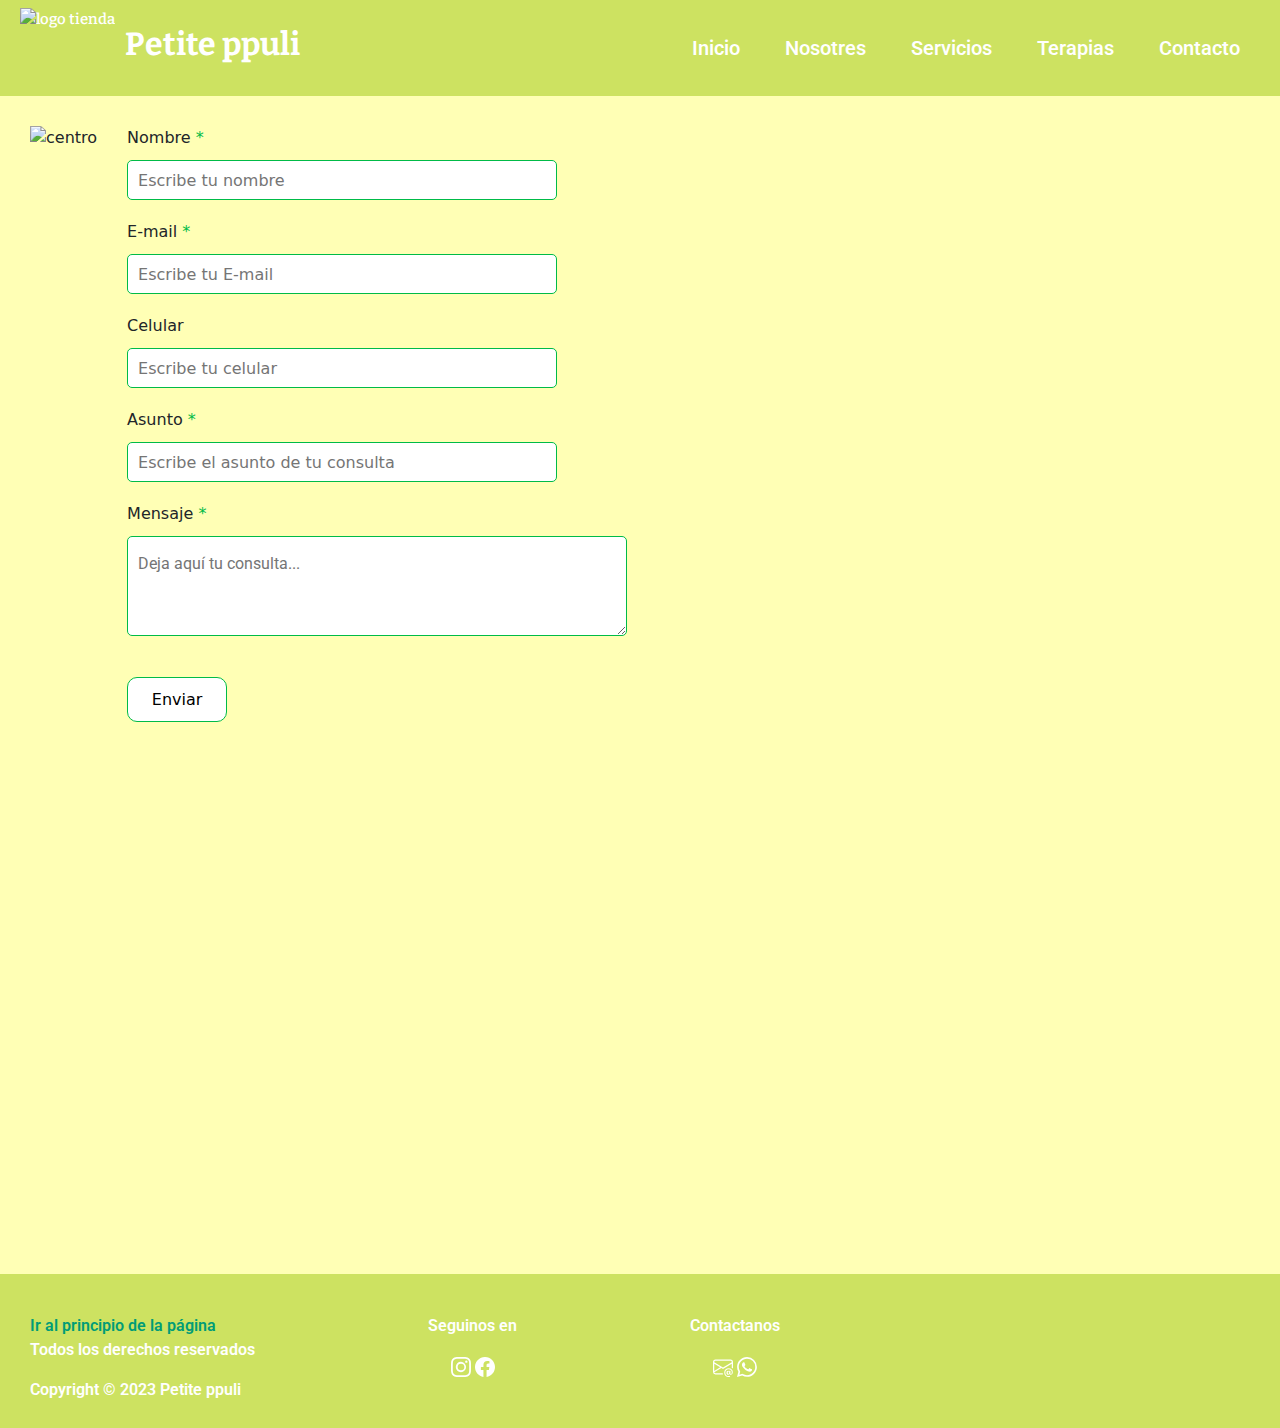
==== contacto.html @ 4290491d "Prueba" ====
<!DOCTYPE html>
<html lang="en">
<head>
    <meta charset="UTF-8">
    <meta http-equiv="X-UA-Compatible" content="IE=edge">
    <meta name="viewport" content="width=device-width, initial-scale=1.0">
    <link rel="stylesheet" href="bootstrap.min.css"/>
    <link rel="stylesheet" href="estilos.css"/>
    <link rel="preconnect" href="https://fonts.googleapis.com">
    <link rel="preconnect" href="https://fonts.gstatic.com" crossorigin>
    <link href="https://fonts.googleapis.com/css2?family=Bitter&family=Oswald:wght@700&family=Roboto:wght@400;700&display=swap" rel="stylesheet">
    <title>Petite ppuli</title>
</head>
<header class="pt-5 pb-5">
    <a href="index.html" class="logo">
    <img class="logo" src="https://imgtr.ee/images/2023/04/20/05WJB.png" alt="logo tienda"/>
    <h1 class="h2"><strong>Petite ppuli</strong></h1>
    </a>
        <nav class="menu">
            <a href="index.html" class="menu-inicio"> Inicio </a>
            <a href="nosotres.html" class="menu-nosotres"> Nosotres </a>
            <a href="servicios.html" class="menu-servicios"> Servicios </a>
            <a href="terapias.html" class="menu-terapias"> Terapias </a>
            <a href="contacto.html" class="menu-contacto"> Contacto </a>
        </nav>
</header>
<body>
    <section class="contacto">
        <!-- <h2 class="subtitulo"> Contactanos</h2> -->
        <article class="grid-art-contacto">
        <div class="grid-contacto itemc1">
            <img class="vista-google" src="https://i.pinimg.com/originals/b4/6f/41/b46f4171c501a8e7aab0932526d2a22a.jpg" alt="centro">
        </div>
        <div class="grid-contacto itemc2">
            <form class="form">				
            <fieldset>
            <div>
                <label for="nombre" class="colocar nombre">Nombre
                    <span class="obligatorio">*</span>
                </label>
                    <input type="text" name="introducir nombre" id="nombre" required="obligatorio" placeholder="Escribe tu nombre">
            </div>
            <div>    
                <label for="email" class="colocar_email">E-mail
                <span class="obligatorio">*</span>
                </label>
                <input type="email" name="introducir email" id="email" required="obligatorio" placeholder="Escribe tu E-mail">
            </div>
            <div>    
                <label for="telefone" class="colocar celular">Celular
                </label>
                <input type="tel" name="introducir celular" id="celular" placeholder="Escribe tu celular">
            </div>	
            <div>    
            <div>
                <label for="asunto" class="colocar_asunto">Asunto
                <span class="obligatorio">*</span>
                </label>
                <input type="text" name="introducir_asunto" id="assunto" required="obligatorio" placeholder="Escribe el asunto de tu consulta">
            </div>
            <label for="mensaje" class="colocar_mensaje">Mensaje
                <span class="obligatorio">*</span>
            </label>                     
                <textarea name="introducir_mensaje" class="texto_mensaje" id="mensaje" required="obligatorio" placeholder="Deja aquí tu consulta..."></textarea> 
            </div>
            <br>
            <button class="boton-contacto" type="submit" id="enviar" name="enviar formulacio" value="Enviar">Enviar </button>
            </div>
            </fieldset>		
            </form>
            </div>
            <div class="grid-contacto itemc3">
                <iframe class="mapa" src="https://www.google.com/maps/embed?pb=!1m14!1m8!1m3!1d13139.244891888224!2d-58.4250072!3d-34.5836429!3m2!1i1024!2i768!4f13.1!3m3!1m2!1s0x95bcb584474415fb%3A0xa92eaedc3902c84e!2sVain%20Boutique%20Hotel!5e0!3m2!1ses-419!2sar!4v1682041369911!5m2!1ses-419!2sar" width="800px" height="500" style="border:0;" loading="lazy" referrerpolicy="no-referrer-when-downgrade"></iframe>
            </div>
        </article>
    </section>
<footer class="d-flex justify-content-between">
    <div class="contactos">
        <p>Contactanos</p>
        <div class="text-center">
            <a href="fiobigongiari@gmail.com" class="email">
                <svg xmlns="http://www.w3.org/2000/svg" width="20" height="20" fill="currentColor" class="bi bi-envelope-at" viewBox="0 0 16 16">
                    <path d="M2 2a2 2 0 0 0-2 2v8.01A2 2 0 0 0 2 14h5.5a.5.5 0 0 0 0-1H2a1 1 0 0 1-.966-.741l5.64-3.471L8 9.583l7-4.2V8.5a.5.5 0 0 0 1 0V4a2 2 0 0 0-2-2H2Zm3.708 6.208L1 11.105V5.383l4.708 2.825ZM1 4.217V4a1 1 0 0 1 1-1h12a1 1 0 0 1 1 1v.217l-7 4.2-7-4.2Z"/>
                    <path d="M14.247 14.269c1.01 0 1.587-.857 1.587-2.025v-.21C15.834 10.43 14.64 9 12.52 9h-.035C10.42 9 9 10.36 9 12.432v.214C9 14.82 10.438 16 12.358 16h.044c.594 0 1.018-.074 1.237-.175v-.73c-.245.11-.673.18-1.18.18h-.044c-1.334 0-2.571-.788-2.571-2.655v-.157c0-1.657 1.058-2.724 2.64-2.724h.04c1.535 0 2.484 1.05 2.484 2.326v.118c0 .975-.324 1.39-.639 1.39-.232 0-.41-.148-.41-.42v-2.19h-.906v.569h-.03c-.084-.298-.368-.63-.954-.63-.778 0-1.259.555-1.259 1.4v.528c0 .892.49 1.434 1.26 1.434.471 0 .896-.227 1.014-.643h.043c.118.42.617.648 1.12.648Zm-2.453-1.588v-.227c0-.546.227-.791.573-.791.297 0 .572.192.572.708v.367c0 .573-.253.744-.564.744-.354 0-.581-.215-.581-.8Z"/>
                  </svg></a>
            <a href="" class="whatsapp">
                <svg xmlns="http://www.w3.org/2000/svg" width="20" height="20" fill="currentColor" class="bi bi-whatsapp" viewBox="0 0 16 16">
                    <path d="M13.601 2.326A7.854 7.854 0 0 0 7.994 0C3.627 0 .068 3.558.064 7.926c0 1.399.366 2.76 1.057 3.965L0 16l4.204-1.102a7.933 7.933 0 0 0 3.79.965h.004c4.368 0 7.926-3.558 7.93-7.93A7.898 7.898 0 0 0 13.6 2.326zM7.994 14.521a6.573 6.573 0 0 1-3.356-.92l-.24-.144-2.494.654.666-2.433-.156-.251a6.56 6.56 0 0 1-1.007-3.505c0-3.626 2.957-6.584 6.591-6.584a6.56 6.56 0 0 1 4.66 1.931 6.557 6.557 0 0 1 1.928 4.66c-.004 3.639-2.961 6.592-6.592 6.592zm3.615-4.934c-.197-.099-1.17-.578-1.353-.646-.182-.065-.315-.099-.445.099-.133.197-.513.646-.627.775-.114.133-.232.148-.43.05-.197-.1-.836-.308-1.592-.985-.59-.525-.985-1.175-1.103-1.372-.114-.198-.011-.304.088-.403.087-.088.197-.232.296-.346.1-.114.133-.198.198-.33.065-.134.034-.248-.015-.347-.05-.099-.445-1.076-.612-1.47-.16-.389-.323-.335-.445-.34-.114-.007-.247-.007-.38-.007a.729.729 0 0 0-.529.247c-.182.198-.691.677-.691 1.654 0 .977.71 1.916.81 2.049.098.133 1.394 2.132 3.383 2.992.47.205.84.326 1.129.418.475.152.904.129 1.246.08.38-.058 1.171-.48 1.338-.943.164-.464.164-.86.114-.943-.049-.084-.182-.133-.38-.232z"/>
                  </svg></a> 
            </div>    
    </div>
    <div class="seguinos">
        <p>Seguinos en </p>
        <div class="text-center">
        <a href="https://www.instagram.com/jumpeducacion/" class="instagram">
            <svg xmlns="http://www.w3.org/2000/svg" width="20" height="20" fill="currentColor" class="bi bi-instagram" viewBox="0 0 16 16">
                <path d="M8 0C5.829 0 5.556.01 4.703.048 3.85.088 3.269.222 2.76.42a3.917 3.917 0 0 0-1.417.923A3.927 3.927 0 0 0 .42 2.76C.222 3.268.087 3.85.048 4.7.01 5.555 0 5.827 0 8.001c0 2.172.01 2.444.048 3.297.04.852.174 1.433.372 1.942.205.526.478.972.923 1.417.444.445.89.719 1.416.923.51.198 1.09.333 1.942.372C5.555 15.99 5.827 16 8 16s2.444-.01 3.298-.048c.851-.04 1.434-.174 1.943-.372a3.916 3.916 0 0 0 1.416-.923c.445-.445.718-.891.923-1.417.197-.509.332-1.09.372-1.942C15.99 10.445 16 10.173 16 8s-.01-2.445-.048-3.299c-.04-.851-.175-1.433-.372-1.941a3.926 3.926 0 0 0-.923-1.417A3.911 3.911 0 0 0 13.24.42c-.51-.198-1.092-.333-1.943-.372C10.443.01 10.172 0 7.998 0h.003zm-.717 1.442h.718c2.136 0 2.389.007 3.232.046.78.035 1.204.166 1.486.275.373.145.64.319.92.599.28.28.453.546.598.92.11.281.24.705.275 1.485.039.843.047 1.096.047 3.231s-.008 2.389-.047 3.232c-.035.78-.166 1.203-.275 1.485a2.47 2.47 0 0 1-.599.919c-.28.28-.546.453-.92.598-.28.11-.704.24-1.485.276-.843.038-1.096.047-3.232.047s-2.39-.009-3.233-.047c-.78-.036-1.203-.166-1.485-.276a2.478 2.478 0 0 1-.92-.598 2.48 2.48 0 0 1-.6-.92c-.109-.281-.24-.705-.275-1.485-.038-.843-.046-1.096-.046-3.233 0-2.136.008-2.388.046-3.231.036-.78.166-1.204.276-1.486.145-.373.319-.64.599-.92.28-.28.546-.453.92-.598.282-.11.705-.24 1.485-.276.738-.034 1.024-.044 2.515-.045v.002zm4.988 1.328a.96.96 0 1 0 0 1.92.96.96 0 0 0 0-1.92zm-4.27 1.122a4.109 4.109 0 1 0 0 8.217 4.109 4.109 0 0 0 0-8.217zm0 1.441a2.667 2.667 0 1 1 0 5.334 2.667 2.667 0 0 1 0-5.334z"/>
              </svg></a>
            <a href="https://www.facebook.com/jumpeducacion" class="facebook">
                <svg xmlns="http://www.w3.org/2000/svg" width="20" height="20" fill="currentColor" class="bi bi-facebook" viewBox="0 0 16 16">
                    <path d="M16 8.049c0-4.446-3.582-8.05-8-8.05C3.58 0-.002 3.603-.002 8.05c0 4.017 2.926 7.347 6.75 7.951v-5.625h-2.03V8.05H6.75V6.275c0-2.017 1.195-3.131 3.022-3.131.876 0 1.791.157 1.791.157v1.98h-1.009c-.993 0-1.303.621-1.303 1.258v1.51h2.218l-.354 2.326H9.25V16c3.824-.604 6.75-3.934 6.75-7.951z"/>
                  </svg></a>
        </div>
    </div>
    <div class="derechos">
    <a class="back" href="nosotres.html"> Ir al principio de la página </a>
    <p>Todos los derechos reservados </p>
    <p> Copyright © 2023 Petite ppuli </p>
    </div>
</footer>
</body>
</html>
---- estilos.css ----
body{
    background-color: #ffffb5;
    font-size: 16px;
    margin: 0px 0px 0px 0px;
    padding: 0px 0px 0px 0px;
}
header{
    display: flex;
    justify-content: space-between;
    align-items: center;
    height: 70px;
    background-color: #cde261;
    padding: 20px 20px 20px 10px; 
    margin: 0px 0px 0px 0px;
    font-family: 'Roboto', sans-serif;
    font-weight: 550;
    font-size: 20px;
}
a{
    text-decoration: none;
    color: white;
    }
.logo{ 
        display: flex;
        align-items: center;
        font-size: 15px;
        font-family: 'Bitter', serif;
    }
.logo img{
    height: 100px;
    padding: 10px 10px 10px 10px;
    }
nav a{
    padding: 20px;
    }
.menu a:hover{
    color: #009c77;
    }
a:focus{
    background-color: #00bb47;
    }
.grid-container{
    display: grid;
    grid-template-areas:
    "nav header"
    "nav footer";
}
.grid-item {
    padding: 0px;
    text-align: center;
}
.first{
    grid-area: nav;
}
.second {
    grid-area: header;
}
.third {
    grid-area: footer;
}
.img-banner {
    width: 100%;
    height: 100%;
    object-fit: cover;
}
.img-icon {
    height: 20px; 
    width: 20px;
    padding: 5px;
}
footer{
    background-color: #cde261;
    padding: 40px 500px 10px 30px; 
    margin: 30px 0px 0px 0px;
    font-family: 'Roboto', sans-serif;
    font-weight: 600;
    color: white;
    display: flex;
    flex-direction: row;
    flex-wrap: wrap;
    justify-content: space-between;
    flex-direction: row-reverse;
}
.derechos a {
    color:#009c77;
}
.vista-google {
    width: 700px; 
    height: 600px;
    padding: 0px 30px 30px 0px;
    object-fit: cover;
}
.form{
    width: 550px; 
    height: auto;
}
input{
	background-color: #ffff; 
	width: 430px; 
	height: 40px; 
	border-radius: 5px;  
	border-style: solid; 
	border-width: 1px; 
	border-color: #00bb47;
    margin: 10px 0px 0px 0px; 
	padding: 0px 0px 0px 10px;
    margin-bottom: 20px; 
}
textarea{
    background-color: #ffff; 
    width: 500px; 
    height: 100px; 
    border-radius: 5px;  
    border-style: solid; 
    border-width: 1px; 
    border-color: #00bb47;
    margin: 10px 0px 0px 0px;  
    padding: 0px 0px 0px 10px;
    padding-top: 15px; 
    font-family: 'Roboto', sans-serif;
}
label{
    display: block; 
    float: center; 	
}
.boton-contacto{
	height: 45px; 
    width: 100px;
    padding: 0px 5px 0px 5px;	
    margin-bottom: 20px; 
	margin: 10px 0px 15px 0px; 	
	background-color: #ffff; 
	border-color: #00bb47;
	border-style: solid; 
    border-width: 1px; 
	border-radius: 10px;
}
span{
	color: #00bb47;
}
.contacto {
    padding: 30px 30px 0px 30px;
}
.grid-art-contacto {
    display: flex;
    flex-wrap: wrap;
}
.grid-container2{
    display: flex;
    flex-wrap: wrap;
    padding: 30px;
}
article{
    display: flex;
    text-align: justify;
}
.terapia1{
    flex-direction: row-reverse;
}
.terapia3 {
    flex-direction: row-reverse;
}
.taller1 {
    text-align: justify;
    font-family: 'Roboto', sans-serif;
    padding: 5px 20px 10px 0px;
}
.taller2{
    text-align: justify;
    font-family: 'Roboto', sans-serif;
    padding: 5px 10px 10px 20px;
}
.taller3{
    text-align: justify;
    font-family: 'Roboto', sans-serif;
    padding: 5px 20px 10px 0px;
}
/* @media screen and (max-width:600px) {
    .grid-container{
        display: grid;
        grid-template-columns: repeat(1, auto-fill, minmax(500px, 1fr));
        grid-template-rows: minmax(500px, auto);
    } 
    .grid-item {
        padding: 0px;
        text-align: center;
    } 
    .img-banner {
        width: 100%;
        height: 100%;
        object-fit: cover;
    }
} */
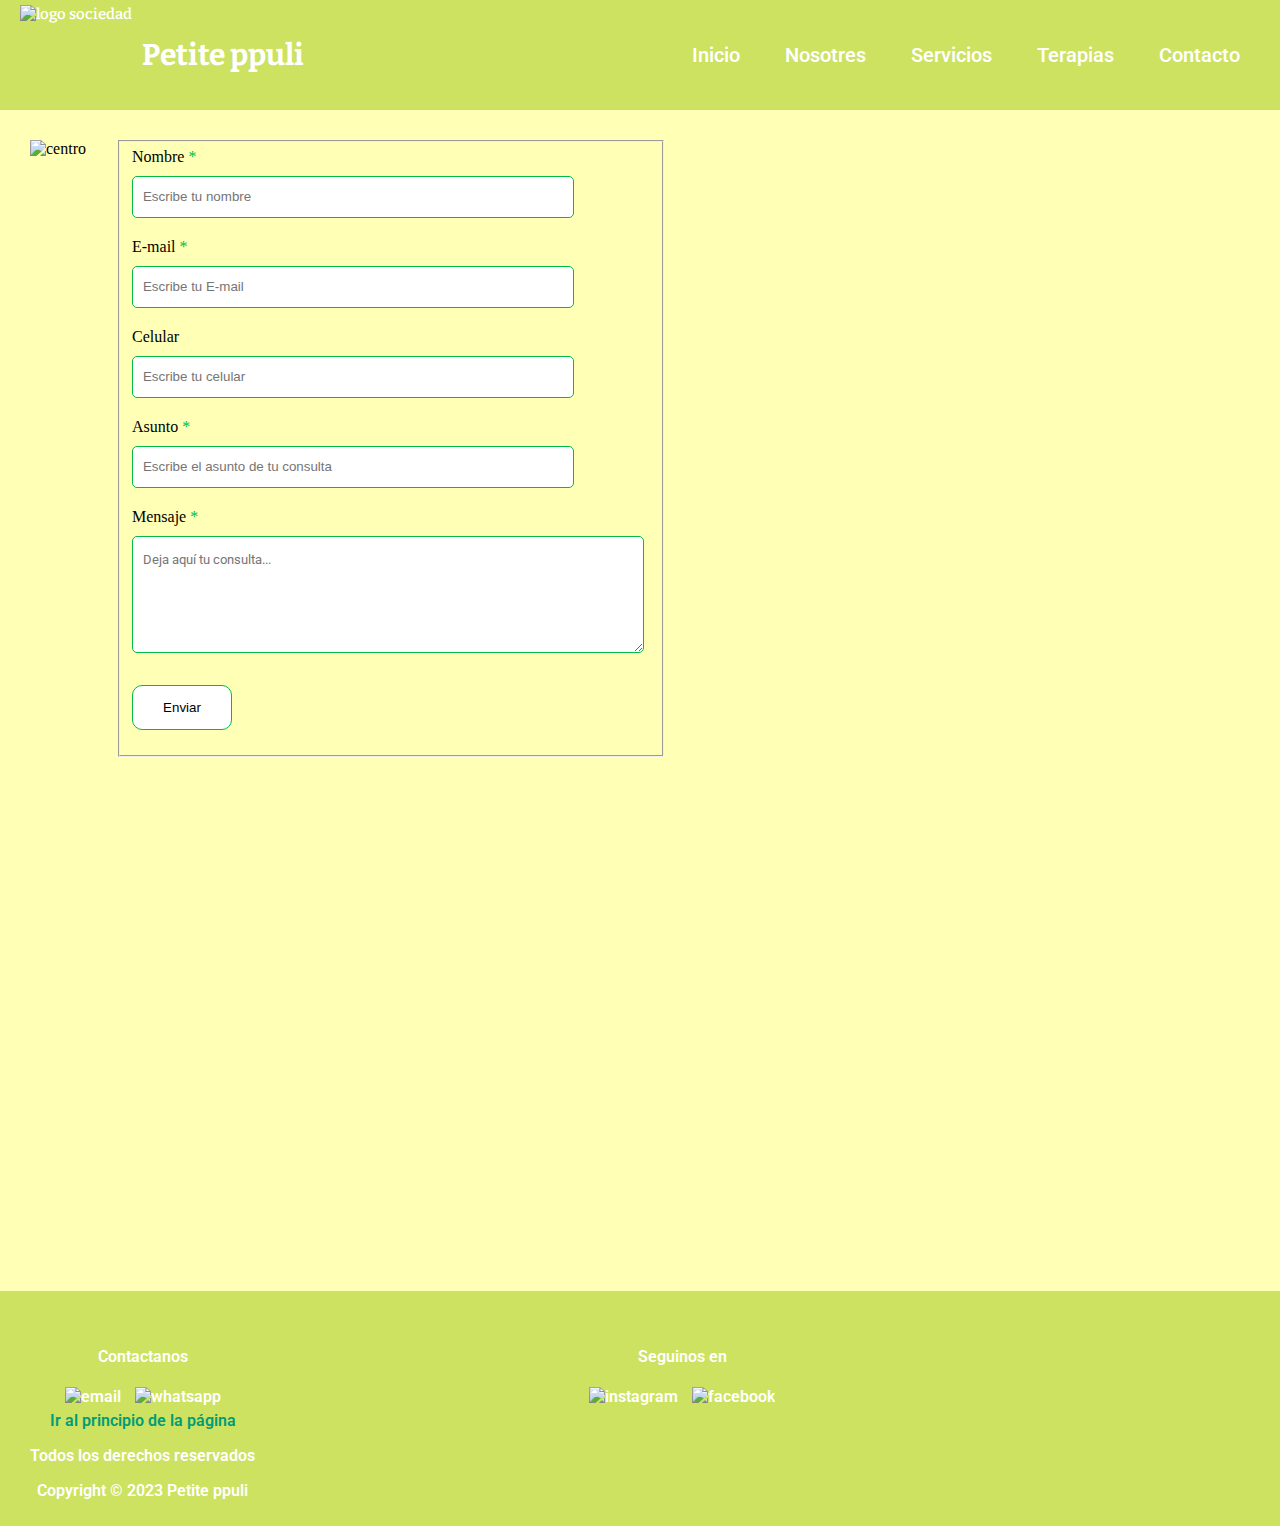
==== commit 74bae3c0: "Arreglos" ====
--- a/contacto.html
+++ b/contacto.html
@@ -4,29 +4,27 @@
     <meta charset="UTF-8">
     <meta http-equiv="X-UA-Compatible" content="IE=edge">
     <meta name="viewport" content="width=device-width, initial-scale=1.0">
-    <link rel="stylesheet" href="bootstrap.min.css"/>
     <link rel="stylesheet" href="estilos.css"/>
     <link rel="preconnect" href="https://fonts.googleapis.com">
     <link rel="preconnect" href="https://fonts.gstatic.com" crossorigin>
     <link href="https://fonts.googleapis.com/css2?family=Bitter&family=Oswald:wght@700&family=Roboto:wght@400;700&display=swap" rel="stylesheet">
     <title>Petite ppuli</title>
 </head>
-<header class="pt-5 pb-5">
-    <a href="index.html" class="logo">
-    <img class="logo" src="https://imgtr.ee/images/2023/04/20/05WJB.png" alt="logo tienda"/>
-    <h1 class="h2"><strong>Petite ppuli</strong></h1>
+<header class="grid-item.menu">
+    <a href="" class="logo">
+      <img class="logo" src="https://imgtr.ee/images/2023/05/13/liusl.png" alt="logo sociedad" />
+      <h1 class="nombre tienda">Petite ppuli</h1>
     </a>
-        <nav class="menu">
-            <a href="index.html" class="menu-inicio"> Inicio </a>
-            <a href="nosotres.html" class="menu-nosotres"> Nosotres </a>
-            <a href="servicios.html" class="menu-servicios"> Servicios </a>
-            <a href="terapias.html" class="menu-terapias"> Terapias </a>
-            <a href="contacto.html" class="menu-contacto"> Contacto </a>
-        </nav>
-</header>
+    <nav class="menu">
+      <a href="index.html" class="menu-inicio"> Inicio </a>
+      <a href="nosotres.html" class="menu-nosotres"> Nosotres </a>
+      <a href="servicios.html" class="menu-servicios"> Servicios </a>
+      <a href="terapias.html" class="menu-terapias"> Terapias </a>
+      <a href="contacto.html" class="menu-contacto"> Contacto </a>
+    </nav>
+  </header>
 <body>
     <section class="contacto">
-        <!-- <h2 class="subtitulo"> Contactanos</h2> -->
         <article class="grid-art-contacto">
         <div class="grid-contacto itemc1">
             <img class="vista-google" src="https://i.pinimg.com/originals/b4/6f/41/b46f4171c501a8e7aab0932526d2a22a.jpg" alt="centro">
@@ -74,39 +72,26 @@
             </div>
         </article>
     </section>
-<footer class="d-flex justify-content-between">
-    <div class="contactos">
-        <p>Contactanos</p>
-        <div class="text-center">
+    <footer class="grid-container">
+        <div class="grid-item contactos">
+            <p>Contactanos</p>
             <a href="fiobigongiari@gmail.com" class="email">
-                <svg xmlns="http://www.w3.org/2000/svg" width="20" height="20" fill="currentColor" class="bi bi-envelope-at" viewBox="0 0 16 16">
-                    <path d="M2 2a2 2 0 0 0-2 2v8.01A2 2 0 0 0 2 14h5.5a.5.5 0 0 0 0-1H2a1 1 0 0 1-.966-.741l5.64-3.471L8 9.583l7-4.2V8.5a.5.5 0 0 0 1 0V4a2 2 0 0 0-2-2H2Zm3.708 6.208L1 11.105V5.383l4.708 2.825ZM1 4.217V4a1 1 0 0 1 1-1h12a1 1 0 0 1 1 1v.217l-7 4.2-7-4.2Z"/>
-                    <path d="M14.247 14.269c1.01 0 1.587-.857 1.587-2.025v-.21C15.834 10.43 14.64 9 12.52 9h-.035C10.42 9 9 10.36 9 12.432v.214C9 14.82 10.438 16 12.358 16h.044c.594 0 1.018-.074 1.237-.175v-.73c-.245.11-.673.18-1.18.18h-.044c-1.334 0-2.571-.788-2.571-2.655v-.157c0-1.657 1.058-2.724 2.64-2.724h.04c1.535 0 2.484 1.05 2.484 2.326v.118c0 .975-.324 1.39-.639 1.39-.232 0-.41-.148-.41-.42v-2.19h-.906v.569h-.03c-.084-.298-.368-.63-.954-.63-.778 0-1.259.555-1.259 1.4v.528c0 .892.49 1.434 1.26 1.434.471 0 .896-.227 1.014-.643h.043c.118.42.617.648 1.12.648Zm-2.453-1.588v-.227c0-.546.227-.791.573-.791.297 0 .572.192.572.708v.367c0 .573-.253.744-.564.744-.354 0-.581-.215-.581-.8Z"/>
-                  </svg></a>
+            <img class="img-icon" src="https://imgtr.ee/images/2023/05/13/li4Ws.png" alt="email"/></a>
             <a href="" class="whatsapp">
-                <svg xmlns="http://www.w3.org/2000/svg" width="20" height="20" fill="currentColor" class="bi bi-whatsapp" viewBox="0 0 16 16">
-                    <path d="M13.601 2.326A7.854 7.854 0 0 0 7.994 0C3.627 0 .068 3.558.064 7.926c0 1.399.366 2.76 1.057 3.965L0 16l4.204-1.102a7.933 7.933 0 0 0 3.79.965h.004c4.368 0 7.926-3.558 7.93-7.93A7.898 7.898 0 0 0 13.6 2.326zM7.994 14.521a6.573 6.573 0 0 1-3.356-.92l-.24-.144-2.494.654.666-2.433-.156-.251a6.56 6.56 0 0 1-1.007-3.505c0-3.626 2.957-6.584 6.591-6.584a6.56 6.56 0 0 1 4.66 1.931 6.557 6.557 0 0 1 1.928 4.66c-.004 3.639-2.961 6.592-6.592 6.592zm3.615-4.934c-.197-.099-1.17-.578-1.353-.646-.182-.065-.315-.099-.445.099-.133.197-.513.646-.627.775-.114.133-.232.148-.43.05-.197-.1-.836-.308-1.592-.985-.59-.525-.985-1.175-1.103-1.372-.114-.198-.011-.304.088-.403.087-.088.197-.232.296-.346.1-.114.133-.198.198-.33.065-.134.034-.248-.015-.347-.05-.099-.445-1.076-.612-1.47-.16-.389-.323-.335-.445-.34-.114-.007-.247-.007-.38-.007a.729.729 0 0 0-.529.247c-.182.198-.691.677-.691 1.654 0 .977.71 1.916.81 2.049.098.133 1.394 2.132 3.383 2.992.47.205.84.326 1.129.418.475.152.904.129 1.246.08.38-.058 1.171-.48 1.338-.943.164-.464.164-.86.114-.943-.049-.084-.182-.133-.38-.232z"/>
-                  </svg></a> 
-            </div>    
-    </div>
-    <div class="seguinos">
-        <p>Seguinos en </p>
-        <div class="text-center">
-        <a href="https://www.instagram.com/jumpeducacion/" class="instagram">
-            <svg xmlns="http://www.w3.org/2000/svg" width="20" height="20" fill="currentColor" class="bi bi-instagram" viewBox="0 0 16 16">
-                <path d="M8 0C5.829 0 5.556.01 4.703.048 3.85.088 3.269.222 2.76.42a3.917 3.917 0 0 0-1.417.923A3.927 3.927 0 0 0 .42 2.76C.222 3.268.087 3.85.048 4.7.01 5.555 0 5.827 0 8.001c0 2.172.01 2.444.048 3.297.04.852.174 1.433.372 1.942.205.526.478.972.923 1.417.444.445.89.719 1.416.923.51.198 1.09.333 1.942.372C5.555 15.99 5.827 16 8 16s2.444-.01 3.298-.048c.851-.04 1.434-.174 1.943-.372a3.916 3.916 0 0 0 1.416-.923c.445-.445.718-.891.923-1.417.197-.509.332-1.09.372-1.942C15.99 10.445 16 10.173 16 8s-.01-2.445-.048-3.299c-.04-.851-.175-1.433-.372-1.941a3.926 3.926 0 0 0-.923-1.417A3.911 3.911 0 0 0 13.24.42c-.51-.198-1.092-.333-1.943-.372C10.443.01 10.172 0 7.998 0h.003zm-.717 1.442h.718c2.136 0 2.389.007 3.232.046.78.035 1.204.166 1.486.275.373.145.64.319.92.599.28.28.453.546.598.92.11.281.24.705.275 1.485.039.843.047 1.096.047 3.231s-.008 2.389-.047 3.232c-.035.78-.166 1.203-.275 1.485a2.47 2.47 0 0 1-.599.919c-.28.28-.546.453-.92.598-.28.11-.704.24-1.485.276-.843.038-1.096.047-3.232.047s-2.39-.009-3.233-.047c-.78-.036-1.203-.166-1.485-.276a2.478 2.478 0 0 1-.92-.598 2.48 2.48 0 0 1-.6-.92c-.109-.281-.24-.705-.275-1.485-.038-.843-.046-1.096-.046-3.233 0-2.136.008-2.388.046-3.231.036-.78.166-1.204.276-1.486.145-.373.319-.64.599-.92.28-.28.546-.453.92-.598.282-.11.705-.24 1.485-.276.738-.034 1.024-.044 2.515-.045v.002zm4.988 1.328a.96.96 0 1 0 0 1.92.96.96 0 0 0 0-1.92zm-4.27 1.122a4.109 4.109 0 1 0 0 8.217 4.109 4.109 0 0 0 0-8.217zm0 1.441a2.667 2.667 0 1 1 0 5.334 2.667 2.667 0 0 1 0-5.334z"/>
-              </svg></a>
+            <img  class="img-icon" src="https://imgtr.ee/images/2023/05/13/liCzD.png" alt="whatsapp"/></a>     
+        </div>
+        <div class="grid-item seguinos">
+          <p>Seguinos en </p>
+            <a href="https://www.instagram.com/jumpeducacion/" class="instagram">
+            <img class="img-icon" src="https://imgtr.ee/images/2023/05/13/lieaM.png" alt="instagram"/></a>
             <a href="https://www.facebook.com/jumpeducacion" class="facebook">
-                <svg xmlns="http://www.w3.org/2000/svg" width="20" height="20" fill="currentColor" class="bi bi-facebook" viewBox="0 0 16 16">
-                    <path d="M16 8.049c0-4.446-3.582-8.05-8-8.05C3.58 0-.002 3.603-.002 8.05c0 4.017 2.926 7.347 6.75 7.951v-5.625h-2.03V8.05H6.75V6.275c0-2.017 1.195-3.131 3.022-3.131.876 0 1.791.157 1.791.157v1.98h-1.009c-.993 0-1.303.621-1.303 1.258v1.51h2.218l-.354 2.326H9.25V16c3.824-.604 6.75-3.934 6.75-7.951z"/>
-                  </svg></a>
+            <img class="img-icon" src="https://imgtr.ee/images/2023/05/13/lis64.png" alt="facebook"/></a>
         </div>
-    </div>
-    <div class="derechos">
-    <a class="back" href="nosotres.html"> Ir al principio de la página </a>
-    <p>Todos los derechos reservados </p>
-    <p> Copyright © 2023 Petite ppuli </p>
-    </div>
-</footer>
+        <div class="grid-item derechos">
+          <a href="./index.html"> Ir al principio de la página </a>
+          <p>Todos los derechos reservados </p>
+          <p> Copyright © 2023 Petite ppuli </p>
+        </div>
+      </footer>
 </body>
 </html>--- a/estilos.css
+++ b/estilos.css
@@ -48,6 +48,7 @@
 .grid-item {
     padding: 0px;
     text-align: center;
+    
 }
 .first{
     grid-area: nav;
@@ -175,19 +176,60 @@
     font-family: 'Roboto', sans-serif;
     padding: 5px 20px 10px 0px;
 }
-/* @media screen and (max-width:600px) {
-    .grid-container{
-        display: grid;
-        grid-template-columns: repeat(1, auto-fill, minmax(500px, 1fr));
-        grid-template-rows: minmax(500px, auto);
-    } 
-    .grid-item {
-        padding: 0px;
-        text-align: center;
-    } 
-    .img-banner {
-        width: 100%;
-        height: 100%;
-        object-fit: cover;
-    }
-} */+.asistencia {
+    gap: 10px;
+    color: black;
+    font-family: 'Roboto', sans-serif;
+    padding: 30px;
+    display: flex;
+}
+.card:hover {
+    box-shadow: 0px 8px 16px 0px #cde261;
+}
+.soporte {
+    padding: 2px 16px;
+    text-align: center;
+}
+.card-link {
+    color: black;
+}
+.texto-valores {
+    display: flex;
+    flex-wrap: wrap;
+    font-family: 'Roboto', sans-serif;
+    padding: 0px 30px 0px 30px;
+}
+.valores {
+    display: flex;
+    flex-wrap: nowrap;
+    padding: 30px;
+}
+.card {
+    background-color: #ffffb5;
+}
+.asistencia-2 {
+    gap: 50px;
+    color: black;
+    font-family: 'Roboto', sans-serif;
+    padding: 30px;
+    display: flex;
+    flex-wrap: wrap;
+}
+.item-servicios {
+    width: 100%;
+}
+.grid-asistencia {
+    display: flex;
+    flex-wrap: nowrap;
+}
+
+@media screen and (min-width: 500px) and (max-width: 800px) {
+    body {
+        font-size: 80%;
+        display: flex;
+        flex-wrap: wrap;
+    }
+    .img-banner .vista-google .item-servicios .proteccion .banderas {
+        width: 50%;
+    }
+}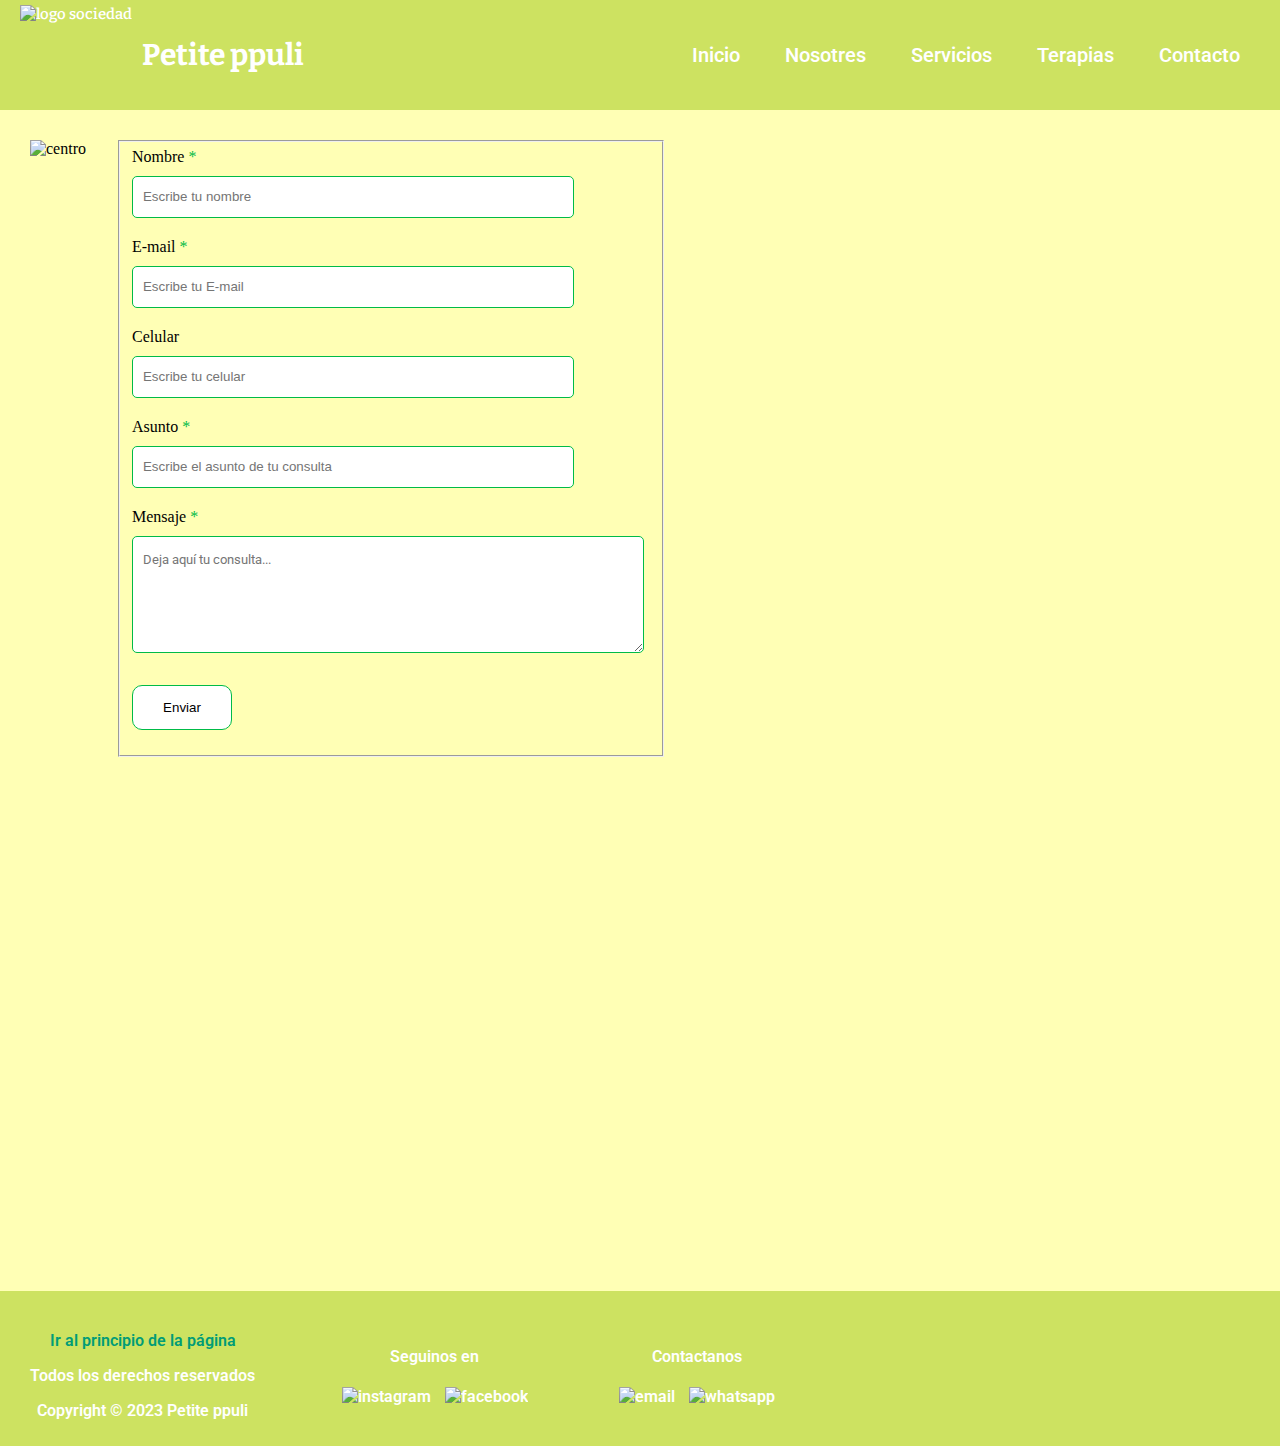
==== commit 288cf45d: "Arreglo en el footer" ====
--- a/contacto.html
+++ b/contacto.html
@@ -72,8 +72,8 @@
             </div>
         </article>
     </section>
-    <footer class="grid-container">
-        <div class="grid-item contactos">
+    <footer class="grid-contactos">
+        <div class="grid-item contatanos">
             <p>Contactanos</p>
             <a href="fiobigongiari@gmail.com" class="email">
             <img class="img-icon" src="https://imgtr.ee/images/2023/05/13/li4Ws.png" alt="email"/></a>
--- a/estilos.css
+++ b/estilos.css
@@ -222,7 +222,10 @@
     display: flex;
     flex-wrap: nowrap;
 }
-
+.contactos {
+    display: flex;
+    flex-direction: row;
+}
 @media screen and (min-width: 500px) and (max-width: 800px) {
     body {
         font-size: 80%;
